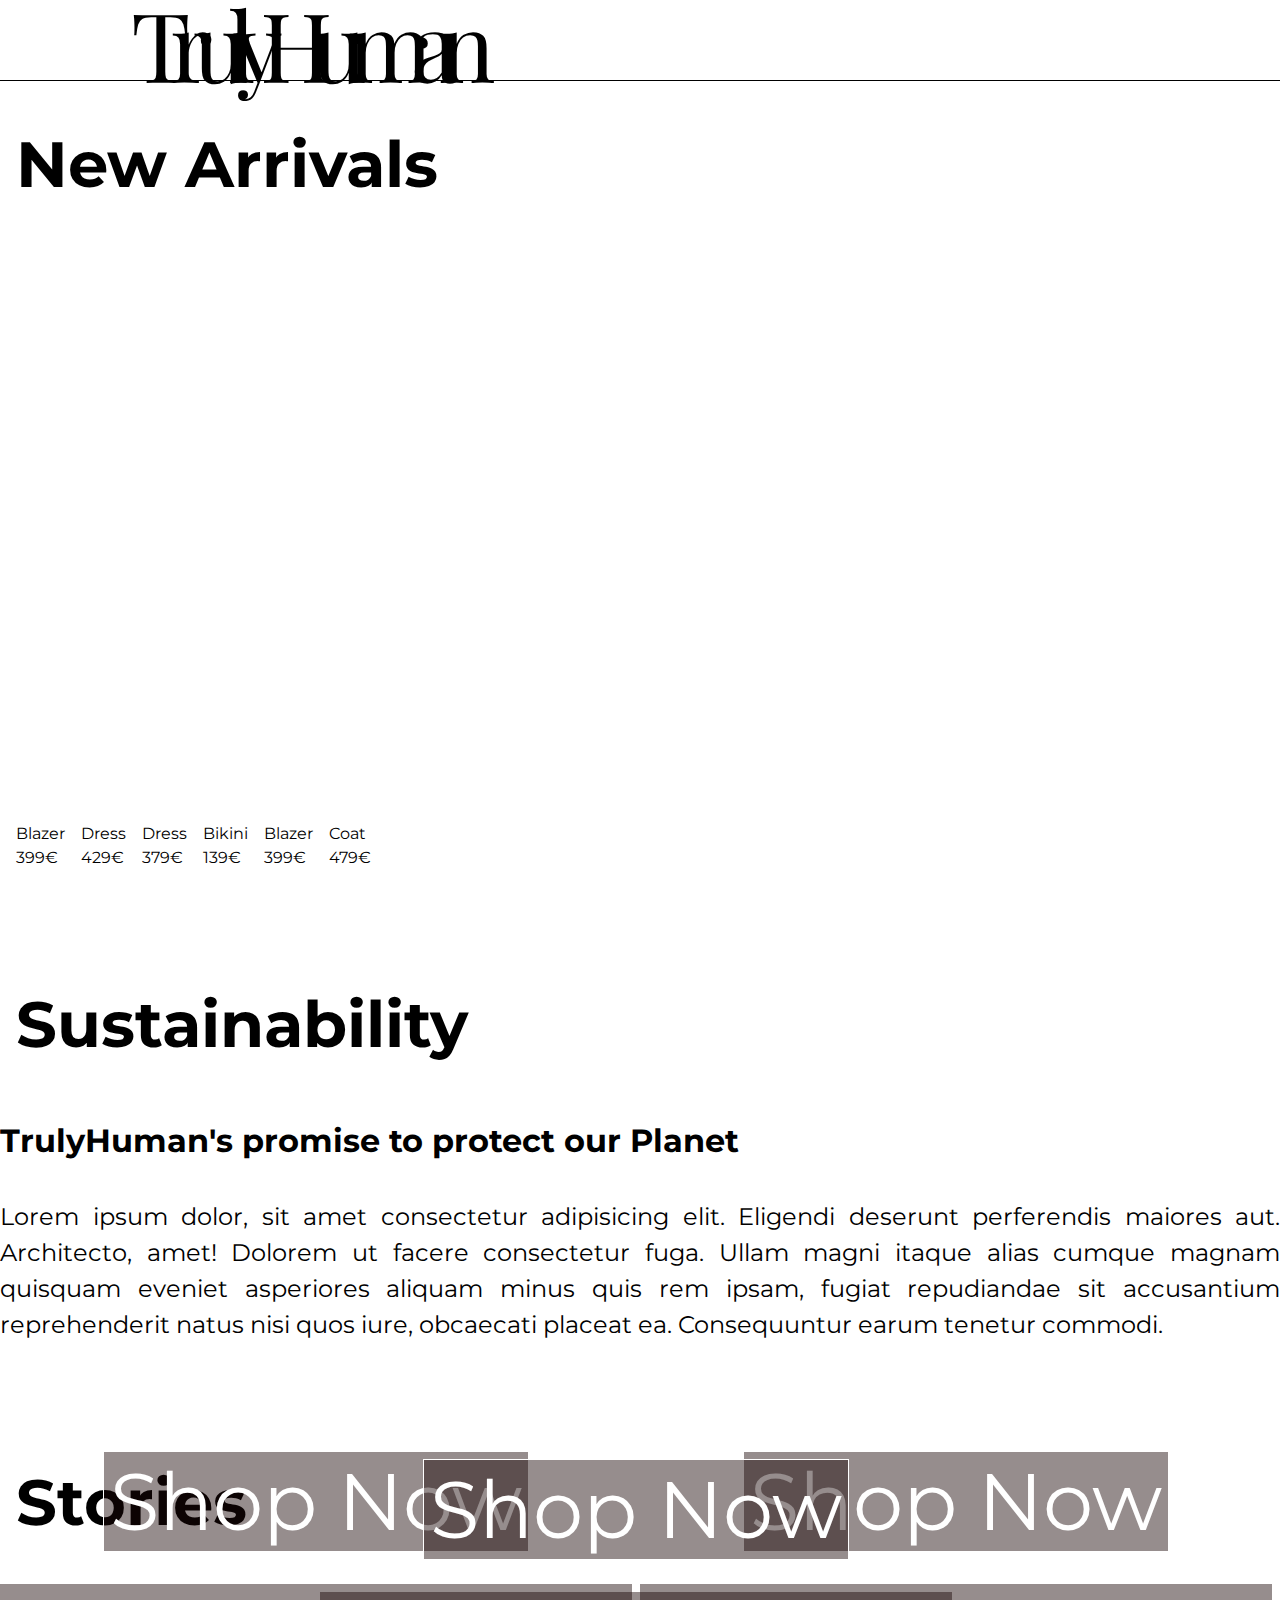
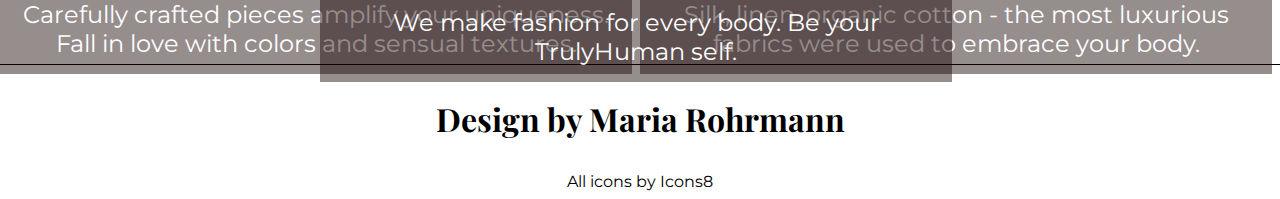
==== index.html @ 9b15bc80 "Add files via upload" ====
<!DOCTYPE html>
<html lang="en">
<head>
    <meta charset="UTF-8">
    <meta name="viewport" content="width=device-width, initial-scale=1.0">
    <link rel="stylesheet" href="./index.css">
    <link href="https://fonts.googleapis.com/css2?family=Montserrat:wght@300&family=Playfair+Display&display=swap" rel="stylesheet"> 
    <title>Document</title>
</head>
<body>
    
<!-- Nav-Bar -->
<div class="navBox">
    <h1 class="logo">TrulyHuman</h1>
    <!-- <button class="logo" area-label="TrulyHuman-back-to-top"></button> -->
    <button class="menubtn" area-label="menu"></button>
    <div class="menuLinks" id="menuLinks">
        <ul>
            <li><a class="category big" href="#">Fashion</a></li>
            <li><a class="category" href="#">Show All</a></li>
            <li><a class="category" href="#">Tops</a></li>
            <li><a class="category" href="#">Dresses & Jumpsuits</a></li>
            <li><a class="category" href="#">Pants & Skirts</a></li>
            <li><a class="category" href="#">Jackets & Blazer</a></li>
            <li><a class="category" href="#">Swimwear</a></li>
            <li><a class="category" href="#">Outerwear</a></li>
            <li><a class="category big" href="#">Accessories</a></li>
            <li><a class="category" href="#">Show All</a></li>
            <li><a class="category" href="#">Shoes</a></li>
            <li><a class="category" href="#">Bags</a></li>
            <li><a class="category" href="#">Jewelry</a></li>
            <li><a class="category medium" href="#">Stories</a></li>
            <li><a class="category medium" href="#">Blog</a></li>
            <li><a class="category medium" href="#">Help</a></li>
            <li><a class="category medium" href="#">My Account</a></li>
          </ul>
    </div>
    <button class="bag" area-label="shopping-bag"></button>
</div>
<div class="slideBox">
    <button class="shopNow">SHOP NOW</button>
    <div class="slidePic fade">
        <img src="https://res.cloudinary.com/dbrrwlzjo/image/upload/v1598783581/TrulyHuman/Slider2_whnpyt.jpg" alt="" style="height: 100vh;">
    </div>
    <div class="slidePic fade">
        <img src="https://res.cloudinary.com/dbrrwlzjo/image/upload/v1598783581/TrulyHuman/Slider1_mfr8ia.jpg" alt="" style="height: 100vh;">
    </div>
    <div class="slidePic fade">
        <img src="https://res.cloudinary.com/dbrrwlzjo/image/upload/v1598783580/TrulyHuman/Slider3_xlg9wj.jpg" alt="" style="height: 100vh;">
    </div>
</div>

<div class="mainContent">
<div class="h1"><h1>New Arrivals</h1></div>
<div class="newArrivals">
<div class="product">
<img class="newPic" src="https://res.cloudinary.com/dbrrwlzjo/image/upload/v1598788198/TrulyHuman/NA1_iwrcpy.jpg" alt="">
<div class="color1"></div>
<div class="color2"></div>
<div class="ProductInfo">
    <p1>Blazer</p1>
    </br>
    <p2>399€</p2>
    </div>
</div>

<div class="product">
<img class="newPic" src="https://res.cloudinary.com/dbrrwlzjo/image/upload/v1598788198/TrulyHuman/NA2_hbvaa2.jpg" alt="">
<div class="color1"></div>
<div class="color2"></div>
<div class="ProductInfo">
<p1>Dress</p1>
</br>
<p2>429€</p2>
</div>

</div>

<div class="product">
    <img class="newPic" src="https://res.cloudinary.com/dbrrwlzjo/image/upload/v1598788197/TrulyHuman/NA3_gqidks.jpg" alt="">
    <div class="color1"></div>
    <div class="color2"></div>
    <div class="ProductInfo">
        <p1>Dress</p1>
        </br>
        <p2>379€</p2>
        </div>
    </div>

    <div class="product">
        <img class="newPic" src="https://res.cloudinary.com/dbrrwlzjo/image/upload/v1598788197/TrulyHuman/NA4_jedisc.jpg" alt="">
        <div class="color1"></div>
        <div class="color2"></div>
        <div class="ProductInfo">
            <p1>Bikini</p1>
            </br>
            <p2>139€</p2>
            </div>
        </div>

<div class="product">
 <img class="newPic" src="https://res.cloudinary.com/dbrrwlzjo/image/upload/v1598788198/TrulyHuman/NA5_aseyzf.jpg" alt="">
 <div class="color1"></div>
 <div class="color2"></div>
 <div class="ProductInfo">
    <p1>Blazer</p1>
    </br>
    <p2>399€</p2>
    </div>
 </div>

 <div class="product">
    <img class="newPic" src="https://res.cloudinary.com/dbrrwlzjo/image/upload/v1598788269/TrulyHuman/NA6_ez93fk.jpg" alt="">
    <div class="color1"></div>
    <div class="color2"></div>
    <div class="ProductInfo">
        <p1>Coat</p1>
        </br>
        <p2>479€</p2>
        </div>
    </div>
</div>



<div class="sustain">
<h1>Sustainability</h1>  
</br>
<h2>TrulyHuman's promise to protect our Planet</h2>
<p3>
Lorem ipsum dolor, sit amet consectetur adipisicing elit. Eligendi deserunt perferendis maiores aut.
 Architecto, amet! Dolorem ut facere consectetur fuga. Ullam magni itaque alias cumque magnam quisquam
 eveniet asperiores aliquam minus quis rem ipsam, fugiat repudiandae sit accusantium reprehenderit natus
 nisi quos iure, obcaecati placeat ea. Consequuntur earum tenetur commodi.
</p3>

</div>


<h1 class="storyh1">Stories</h1> 
<div class="stories">
<div class="story">
<img class="storyPic" src="https://res.cloudinary.com/dbrrwlzjo/image/upload/v1598803028/TrulyHuman/Story1_kyhusz.jpg" alt="" >
<div class="storyText"><p4>Carefully crafted pieces amplify your uniqueness. Fall in love with colors and sensual textures.</p4></div>
<button class="shopNow">Shop Now</button>
</div>
<div class="story">
<img class="storyPic" src="https://res.cloudinary.com/dbrrwlzjo/image/upload/v1598803028/TrulyHuman/Story3_lkcoqq.jpg" alt="">
<div class="storyText"><p4>Silk, linen, organic cotton - the most luxurious fabrics were used to embrace your body.</p4></div>
<button class="shopNow">Shop Now</button>
</div>
<div class="story">
    <img class="storyPic" src="https://res.cloudinary.com/dbrrwlzjo/image/upload/v1598803028/TrulyHuman/Story2_ug03fm.jpg" alt="">
    <div class="storyText"> <p4>We make fashion for every body. Be your TrulyHuman self.  </p4></div>
    <button class="shopNow">Shop Now</button>
    </div>
</div>
</div>

<div class="footer">
    <footer>
      <h3>Design by Maria Rohrmann</h3>
       <p5>All icons by Icons8</p5> 
    </footer>

<script src="index.js"></script>
</body>
</html>
---- index.css ----
body{
    margin-top: 0;
    margin-left: 0;
    margin-right: 0;
    overflow-x: hidden;
}
body ::-webkit-scrollbar {
  width: 6px;
  border-radius: 0;
  background: #ffffff;
}

::-webkit-scrollbar-track {
  border-radius: 0;
  background:  #ffffff;
}

::-webkit-scrollbar-thumb {
  border-radius: 0;
  background: #000000;
}
::-webkit-scrollbar{
  height: 6px;
  width: 6px;
  background:  #ffffff;
}
::-webkit-scrollbar-thumb:horizontal{
  background: #000000;
  border-radius: 10px;
}


.navBox{
 position: fixed;
 display: grid;
 grid-template-columns: repeat(2, 1fr); 
 grid-template-rows: 5rem 1fr;
 grid-auto-flow: column;
 z-index: 5;
 border-bottom: 1px solid;
 width: 100vw;
 background-color: white;
}

@media only screen and (min-width: 769px) {
    .navBox {
    width: 100%; 
    }}


.logo{
grid-row: 1;
grid-column: 1 / span 2;
margin-left: 0.2rem;
align-self: auto;
margin-top: 0.7rem;
font-family: 'Playfair Display', serif;
font-weight: 100;
font-size: 4rem;
letter-spacing: -0.8rem;
}

@media only screen and (min-width: 769px) {
    .logo {
    font-size: 6rem;
    padding-left: 8rem;
    letter-spacing: -1.3rem;
    margin-top: -1.3rem;
    }}
    
.bag{
    grid-row: 1;
    grid-column: 3;
    align-self: center;
    justify-self: right;
    background-image: url("https://res.cloudinary.com/dbrrwlzjo/image/upload/v1598626455/TrulyHuman/icons8-shopping-bag-50_vjwypr.png");
    width: 30px;
    height: 30px;
    border: none;
    cursor: pointer;
    background-color: transparent;
    background-size: 100%;
    margin-right: 1em;  
    align-self: center;
}

button {  
  outline: 0px transparent !important;
}

@media only screen and (min-width: 769px) {
    .bag{
        width: 50px;
        height: 50px;
    }}

.menubtn{
    z-index: 100;
    grid-column: 4;
    grid-row: 1;
    width: 30px;
    height: 30px;
    margin-right: 1rem; 
    border: none;
    cursor: pointer;
    background-color: transparent;
    background-image: url("https://res.cloudinary.com/dbrrwlzjo/image/upload/v1598626455/TrulyHuman/icons8-menu-50_zb4bpt.png");
    background-size: 100%;
    align-self: center;
}

@media only screen and (min-width: 769px) {
    .menubtn {
        width: 50px;
        height: 50px;
        margin-left: 2rem;   
        margin-right: 8rem; 
    }}
    

.closeMenubtn{
    background-image: url("https://res.cloudinary.com/dbrrwlzjo/image/upload/v1598626695/TrulyHuman/icons8-delete-50_ktz84m.png");  
}

.menuLinks{
  display: none;
}

.menuLinks.show{
    display: grid;
    grid-auto-flow: row;
    grid-row: 2;
    grid-column: 3 span;
    width: 80%;
    height: auto;
    background-color: white;
    z-index: 1;
    color: white;
    justify-self: end;
    text-align: right;
    /* justify-self: center;
    text-align: center; */
    overflow-y: auto;
}

.category{
    color: black;
    text-decoration: none;
    font-family: 'Montserrat', sans-serif;
    font-size: 1em;
    line-height: 2;
    justify-self: end;
}


.category.big{
    font-size: 2rem;
}

.category.medium{
  font-size: 1.5rem;
}

.show {
  /* show the menu */
    transform: translateX(0%);
  }

  
  /* SlideShow */
  
  
  .slideBox {
    display: flex;
    overflow: hidden;
    justify-content: center;
}

  .fade {
    -webkit-animation-name: fade;
    -webkit-animation-duration: 1.5s;
    animation-name: fade;
    animation-duration: 1.5s;
  }
  
  @-webkit-keyframes fade {
    from {opacity: .4}
    to {opacity: 1}
  }
  
  @keyframes fade {
    from {opacity: .7}
    to {opacity: 1}
  }


  .shopNow{
    z-index: 3;
    position: absolute;
    display: flex;
    align-self: flex-end;
    font-family: 'Montserrat', sans-serif;
    color: white;
    font-size: 3em;
    background: rgba(26, 7, 7, 0.46);
    border: 1px solid #FFFFFF;
    box-sizing: border-box;
    margin-bottom: 3rem;
    cursor: pointer;
    -webkit-appearance: button;
    -moz-appearance: button;
    appearance: button;
  }

  @media only screen and (min-width: 769px) {
    .shopNow {
        font-size: 5rem;
        margin-bottom: 2rem;
        margin-top: -2rem;
    }}


    /* New Arrivals, first frame */
    
    .mainContent{
      display: flex;
      flex-flow: column;
      font-family: 'Montserrat', sans-serif;
      margin-left: 0.5rem;
      margin-right: 0.5rem;
      justify-content: center;
    }

     @media only screen and (min-width: 769px) {
      .mainContent {
          margin: auto;
          max-width: 80rem;
          justify-content: center;
          margin-top: 4rem;
        }}

    h1{
      font-size: 2.5rem;
      margin-left: 1rem;
    }
   
    @media only screen and (min-width: 769px) {
      h1{
         font-size: 4rem;
        }}

    .newArrivals{
      display: flex;
      width:100%;
      flex-flow: row;
      overflow-x: scroll ;
    }
          

    .product{
      margin-left: 1rem;
      display: grid;
      grid-template-rows: repeat(4, auto);
      grid-auto-flow: row;
      grid-template-columns: 1fr;
      grid-row-gap: 0.5rem;
      grid-template-areas: 
      "pic"
      "colors"
      "info"
    ;
    }

    .newPic{
      grid-area: pic;
      height: 15rem;
      margin-right: 0.5rem;
      cursor: pointer;
    }

    @media only screen and (min-width: 769px) {
      .newPic {
        height: 35rem;
      }}

    
    .color1, .color2{
      grid-area: colors;
    }

    .productInfo{
      grid-area: info;
    }

  p1, p2{
    line-height: 1.5;
  }
    
  @media only screen and (min-width: 769px) {
    p1, p2{
        font-size: 1rem;
        line-height: 1.5;
    }}

    .sustain{
      display: grid;
      grid-template-rows: repeat(3, auto);
      grid-auto-flow: row;
      grid-template-columns: 1fr;
      margin-top: 4rem;
      margin-bottom: 4rem;
    }


    h2{
      margin-top: -1rem;
      font-size: 1.5rem;
      line-height: 1.5;
      margin-left: 1rem;
      margin-right: 1rem;
    }

    @media only screen and (min-width: 769px) {
      h2{
        font-size: 2rem;
        line-height: 2;
        margin-left: 0rem;
      }}

    p3{
      justify-self: center;
      font-size: 1rem;
      line-height: 1.5;
      text-align: justify;
      margin-left: 1rem;
      margin-right: 1rem;
    }

 @media only screen and (min-width: 769px) {
  p3{
    justify-self: center;
    font-size: 1.5rem;
    line-height: 1.5;
    text-align: justify;
    margin-left: 0rem;
    margin-right: 0rem;
    text-decoration: none;
  }}

    .stories{
      display: flex;
      flex-flow: column;
      justify-content: center;
    }

    @media only screen and (min-width: 769px) {
      .stories { 
      flex-direction: row;
      flex-wrap: wrap;
      }}
    
    .story{
      display: flex;
      justify-content: center;
      margin-bottom: 0.5rem;
      }

         @media only screen and (min-width: 769px) {
          .story {
            margin-right: 0.5rem;
          }}

        
          @media only screen and (min-width: 769px) {
            .storyh1 {
            margin-top: 3.5rem;
            }}  

      @media only screen and (min-width: 769px) {
        .storyPic {
         width: 39.5rem;
        }}


        .storyText{
          z-index: 3;
          position: absolute;
          background: rgba(26, 7, 7, 0.46);
          border:none;
          padding-left: 1rem;
          padding-right: 1rem;
          padding-top: 1rem;
          padding-bottom: 1rem;
          text-align: center;
          margin-left: 0.3rem;
          margin-right: 0.3rem;
        }


        @media only screen and (min-width: 769px) {
          .storyText {
            margin-left: -0rem;
            margin-right: -0rem;
            width: 37.5rem;
          }}

        @media only screen and (min-width: 769px) {
          .storyPic {
           width: 39.5rem;
          }}
        
        p4{
          font-size: 1rem;
          color: white;
        }

        @media only screen and (min-width: 769px) {
          p4 {
           font-size: 1.5rem;
          }}



          footer{
            margin-top: 4rem;
            background-color: #ffffff;
            display: flex;
            flex-flow: column;
            flex-wrap: wrap;
            justify-content: center;
            border-top: 1px solid;
            text-align: center;
            }

        h3{
          font-family: 'Playfair Display', serif;
        }


        @media only screen and (min-width: 769px) {
          h3 {
           font-size: 2rem;
          }}

          p5{
            font-family: 'Montserrat', sans-serif;
          }
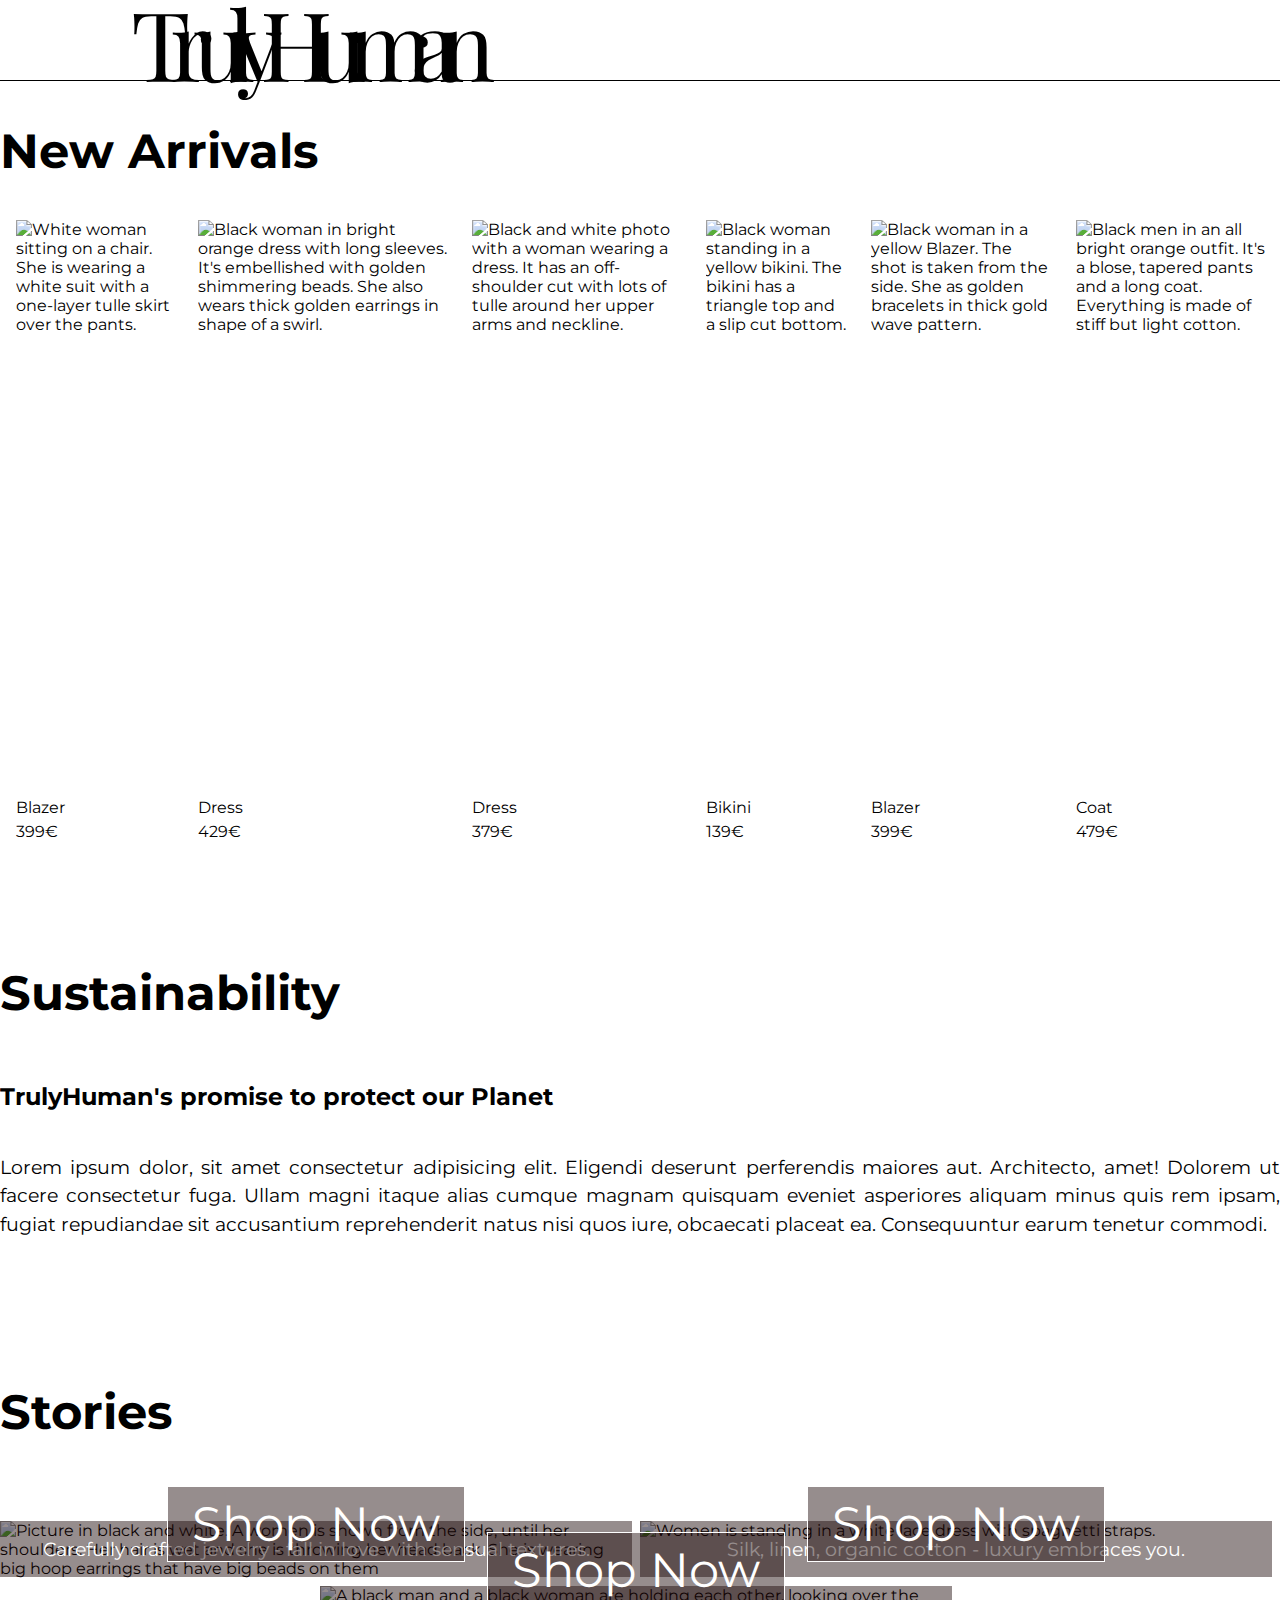
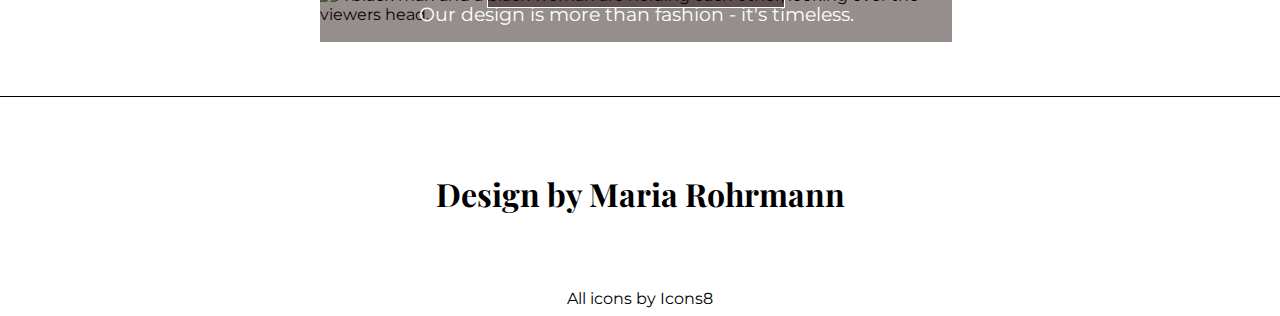
==== commit 8504325a: "Add files via upload" ====
--- a/index.html
+++ b/index.html
@@ -13,10 +13,10 @@
 <div class="navBox">
     <h1 class="logo">TrulyHuman</h1>
     <!-- <button class="logo" area-label="TrulyHuman-back-to-top"></button> -->
-    <button class="menubtn" area-label="menu"></button>
+    <a class="menubtn" area-label="menu"></a>
     <div class="menuLinks" id="menuLinks">
         <ul>
-            <li><a class="category big" href="#">Fashion</a></li>
+            <li><a class="category big" href="#btnLink">Fashion</a></li>
             <li><a class="category" href="#">Show All</a></li>
             <li><a class="category" href="#">Tops</a></li>
             <li><a class="category" href="#">Dresses & Jumpsuits</a></li>
@@ -24,37 +24,36 @@
             <li><a class="category" href="#">Jackets & Blazer</a></li>
             <li><a class="category" href="#">Swimwear</a></li>
             <li><a class="category" href="#">Outerwear</a></li>
-            <li><a class="category big" href="#">Accessories</a></li>
-            <li><a class="category" href="#">Show All</a></li>
+            <li><a class="category big" href="#stories">Accessories</a></li>
+            <li><a class="category" href="#stories">Show All</a></li>
             <li><a class="category" href="#">Shoes</a></li>
             <li><a class="category" href="#">Bags</a></li>
-            <li><a class="category" href="#">Jewelry</a></li>
-            <li><a class="category medium" href="#">Stories</a></li>
-            <li><a class="category medium" href="#">Blog</a></li>
+            <li><a class="category" href="#stories">Jewelry</a></li>
+            <li><a class="category medium" href="#stories">Stories</a></li>
             <li><a class="category medium" href="#">Help</a></li>
             <li><a class="category medium" href="#">My Account</a></li>
           </ul>
     </div>
-    <button class="bag" area-label="shopping-bag"></button>
+    <a class="bag" area-label="shopping-bag"></a>
 </div>
 <div class="slideBox">
-    <button class="shopNow">SHOP NOW</button>
+    <a class="shopNow" href="#btnLink">SHOP NOW</a>
     <div class="slidePic fade">
-        <img src="https://res.cloudinary.com/dbrrwlzjo/image/upload/v1598783581/TrulyHuman/Slider2_whnpyt.jpg" alt="" style="height: 100vh;">
+        <img src="https://res.cloudinary.com/dbrrwlzjo/image/upload/v1598783581/TrulyHuman/Slider2_whnpyt.jpg" alt="White women lying on her back. She wears a white, embellished off-shoulder dress." style="height: 100vh;">
     </div>
     <div class="slidePic fade">
-        <img src="https://res.cloudinary.com/dbrrwlzjo/image/upload/v1598783581/TrulyHuman/Slider1_mfr8ia.jpg" alt="" style="height: 100vh;">
+        <img src="https://res.cloudinary.com/dbrrwlzjo/image/upload/v1598783581/TrulyHuman/Slider1_mfr8ia.jpg" alt="Women is standing in a white lace dress with spaghetti straps. " style="height: 100vh;">
     </div>
     <div class="slidePic fade">
-        <img src="https://res.cloudinary.com/dbrrwlzjo/image/upload/v1598783580/TrulyHuman/Slider3_xlg9wj.jpg" alt="" style="height: 100vh;">
+        <img src="https://res.cloudinary.com/dbrrwlzjo/image/upload/v1598783580/TrulyHuman/Slider3_xlg9wj.jpg" alt="Man in retro hairstyle like the prince-of Bel Air in a bright orange coat and blouse." style="height: 100vh;">
     </div>
 </div>
 
-<div class="mainContent">
-<div class="h1"><h1>New Arrivals</h1></div>
-<div class="newArrivals">
+<div class="mainContent" >
+<div  id="btnLink"><h2 class="headline">New Arrivals</h2></div>
+<div class="newArrivals" >
 <div class="product">
-<img class="newPic" src="https://res.cloudinary.com/dbrrwlzjo/image/upload/v1598788198/TrulyHuman/NA1_iwrcpy.jpg" alt="">
+<img class="newPic" src="https://res.cloudinary.com/dbrrwlzjo/image/upload/v1598788198/TrulyHuman/NA1_iwrcpy.jpg" alt="White woman sitting on a chair. She is wearing a white suit with a one-layer tulle skirt over the pants.">
 <div class="color1"></div>
 <div class="color2"></div>
 <div class="ProductInfo">
@@ -64,8 +63,8 @@
     </div>
 </div>
 
-<div class="product">
-<img class="newPic" src="https://res.cloudinary.com/dbrrwlzjo/image/upload/v1598788198/TrulyHuman/NA2_hbvaa2.jpg" alt="">
+<div class="product" >
+<img class="newPic" src="https://res.cloudinary.com/dbrrwlzjo/image/upload/v1598788198/TrulyHuman/NA2_hbvaa2.jpg" alt="Black woman in bright orange dress with long sleeves. It's embellished with golden shimmering beads. She also wears thick golden earrings in shape of a swirl. ">
 <div class="color1"></div>
 <div class="color2"></div>
 <div class="ProductInfo">
@@ -77,7 +76,7 @@
 </div>
 
 <div class="product">
-    <img class="newPic" src="https://res.cloudinary.com/dbrrwlzjo/image/upload/v1598788197/TrulyHuman/NA3_gqidks.jpg" alt="">
+    <img class="newPic" src="https://res.cloudinary.com/dbrrwlzjo/image/upload/v1598788197/TrulyHuman/NA3_gqidks.jpg" alt="Black and white photo with a woman wearing a dress. It has an off-shoulder cut with lots of tulle around her upper arms and neckline. ">
     <div class="color1"></div>
     <div class="color2"></div>
     <div class="ProductInfo">
@@ -88,7 +87,7 @@
     </div>
 
     <div class="product">
-        <img class="newPic" src="https://res.cloudinary.com/dbrrwlzjo/image/upload/v1598788197/TrulyHuman/NA4_jedisc.jpg" alt="">
+        <img class="newPic" src="https://res.cloudinary.com/dbrrwlzjo/image/upload/v1598788197/TrulyHuman/NA4_jedisc.jpg" alt="Black woman standing in a yellow bikini. The bikini has a triangle top and a slip cut bottom.">
         <div class="color1"></div>
         <div class="color2"></div>
         <div class="ProductInfo">
@@ -99,7 +98,7 @@
         </div>
 
 <div class="product">
- <img class="newPic" src="https://res.cloudinary.com/dbrrwlzjo/image/upload/v1598788198/TrulyHuman/NA5_aseyzf.jpg" alt="">
+ <img class="newPic" src="https://res.cloudinary.com/dbrrwlzjo/image/upload/v1598788198/TrulyHuman/NA5_aseyzf.jpg" alt="Black woman in a yellow Blazer. The shot is taken from the side. She as golden bracelets in thick gold wave pattern.">
  <div class="color1"></div>
  <div class="color2"></div>
  <div class="ProductInfo">
@@ -110,7 +109,7 @@
  </div>
 
  <div class="product">
-    <img class="newPic" src="https://res.cloudinary.com/dbrrwlzjo/image/upload/v1598788269/TrulyHuman/NA6_ez93fk.jpg" alt="">
+    <img class="newPic" src="https://res.cloudinary.com/dbrrwlzjo/image/upload/v1598788269/TrulyHuman/NA6_ez93fk.jpg" alt="Black men in an all bright orange outfit. It's a blose, tapered pants and a long coat. Everything is made of stiff but light cotton.">
     <div class="color1"></div>
     <div class="color2"></div>
     <div class="ProductInfo">
@@ -124,9 +123,9 @@
 
 
 <div class="sustain">
-<h1>Sustainability</h1>  
+<h3 class="headline">Sustainability</h3>  
 </br>
-<h2>TrulyHuman's promise to protect our Planet</h2>
+<h4>TrulyHuman's promise to protect our Planet</h4>
 <p3>
 Lorem ipsum dolor, sit amet consectetur adipisicing elit. Eligendi deserunt perferendis maiores aut.
  Architecto, amet! Dolorem ut facere consectetur fuga. Ullam magni itaque alias cumque magnam quisquam
@@ -137,29 +136,29 @@
 </div>
 
 
-<h1 class="storyh1">Stories</h1> 
+<h5 class="headline" id="stories">Stories</h5> 
 <div class="stories">
 <div class="story">
-<img class="storyPic" src="https://res.cloudinary.com/dbrrwlzjo/image/upload/v1598803028/TrulyHuman/Story1_kyhusz.jpg" alt="" >
-<div class="storyText"><p4>Carefully crafted pieces amplify your uniqueness. Fall in love with colors and sensual textures.</p4></div>
-<button class="shopNow">Shop Now</button>
+<img class="storyPic" src="https://res.cloudinary.com/dbrrwlzjo/image/upload/v1598803028/TrulyHuman/Story1_kyhusz.jpg" alt="Picture in black and white. A women is shown from the side, until her shoulders. Her hair is wet and she is throwing her head back. She is wearing big hoop earrings that have big beads on them" ></img>
+<div class="storyText"><p4>Carefully crafted jewelry - fall in love with sensual textures.</p4></div>
+<a class="shopNow" href="#btnLink">Shop Now</a>
 </div>
 <div class="story">
-<img class="storyPic" src="https://res.cloudinary.com/dbrrwlzjo/image/upload/v1598803028/TrulyHuman/Story3_lkcoqq.jpg" alt="">
-<div class="storyText"><p4>Silk, linen, organic cotton - the most luxurious fabrics were used to embrace your body.</p4></div>
-<button class="shopNow">Shop Now</button>
+    <img class="storyPic" src="https://res.cloudinary.com/dbrrwlzjo/image/upload/v1598803028/TrulyHuman/Story3_lkcoqq.jpg" alt="Women is standing in a white lace dress with spaghetti straps." ></img>
+    <div class="storyText"><p4>Silk, linen, organic cotton - luxury embraces you.</p4></div>
+<a class="shopNow" href="#btnLink" >Shop Now</a>
 </div>
 <div class="story">
-    <img class="storyPic" src="https://res.cloudinary.com/dbrrwlzjo/image/upload/v1598803028/TrulyHuman/Story2_ug03fm.jpg" alt="">
-    <div class="storyText"> <p4>We make fashion for every body. Be your TrulyHuman self.  </p4></div>
-    <button class="shopNow">Shop Now</button>
+    <img class="storyPic" src="https://res.cloudinary.com/dbrrwlzjo/image/upload/v1598803028/TrulyHuman/Story2_ug03fm.jpg" alt="A black man and a black woman are holding each other, looking over the viewers head." ></img>
+    <div class="storyText"> <p4>Our design is more than fashion - it's timeless.</p4></div>
+    <a class="shopNow" href="#btnLink">Shop Now</a>
     </div>
 </div>
 </div>
 
 <div class="footer">
     <footer>
-      <h3>Design by Maria Rohrmann</h3>
+      <h6>Design by Maria Rohrmann</h6>
        <p5>All icons by Icons8</p5> 
     </footer>
 
--- a/index.css
+++ b/index.css
@@ -8,12 +8,12 @@
 body ::-webkit-scrollbar {
   width: 6px;
   border-radius: 0;
-  background: #ffffff;
+  background: gray;
 }
 
 ::-webkit-scrollbar-track {
   border-radius: 0;
-  background:  #ffffff;
+  background:  #e7e7e7;
 }
 
 ::-webkit-scrollbar-thumb {
@@ -23,7 +23,7 @@
 ::-webkit-scrollbar{
   height: 6px;
   width: 6px;
-  background:  #ffffff;
+  background:  #e7e7e7;
 }
 ::-webkit-scrollbar-thumb:horizontal{
   background: #000000;
@@ -59,6 +59,7 @@
 font-weight: 100;
 font-size: 4rem;
 letter-spacing: -0.8rem;
+cursor: default;
 }
 
 @media only screen and (min-width: 769px) {
@@ -66,7 +67,7 @@
     font-size: 6rem;
     padding-left: 8rem;
     letter-spacing: -1.3rem;
-    margin-top: -1.3rem;
+    margin-top: -1.4rem;
     }}
     
 .bag{
@@ -132,15 +133,12 @@
     grid-auto-flow: row;
     grid-row: 2;
     grid-column: 3 span;
-    width: 80%;
     height: auto;
     background-color: white;
     z-index: 1;
     color: white;
     justify-self: end;
     text-align: right;
-    /* justify-self: center;
-    text-align: center; */
     overflow-y: auto;
 }
 
@@ -153,6 +151,9 @@
     justify-self: end;
 }
 
+.category:hover{
+  text-decoration: underline;
+}
 
 .category.big{
     font-size: 2rem;
@@ -175,6 +176,7 @@
     display: flex;
     overflow: hidden;
     justify-content: center;
+    max-height: 100vh;
 }
 
   .fade {
@@ -202,20 +204,26 @@
     align-self: flex-end;
     font-family: 'Montserrat', sans-serif;
     color: white;
-    font-size: 3em;
+    font-size: 2em;
     background: rgba(26, 7, 7, 0.46);
     border: 1px solid #FFFFFF;
     box-sizing: border-box;
-    margin-bottom: 3rem;
+    margin-bottom: 1rem !important;
+    padding: 0.5rem 1.5rem 0.5rem 1.5rem;
     cursor: pointer;
+    text-decoration: none;
     -webkit-appearance: button;
     -moz-appearance: button;
     appearance: button;
   }
 
+  .shopNow:hover{
+    font-size: 3.1rem;
+  }
+
   @media only screen and (min-width: 769px) {
     .shopNow {
-        font-size: 5rem;
+        font-size: 3em;
         margin-bottom: 2rem;
         margin-top: -2rem;
     }}
@@ -240,14 +248,15 @@
           margin-top: 4rem;
         }}
 
-    h1{
-      font-size: 2.5rem;
+    .headline{
+      font-size: 2rem;
       margin-left: 1rem;
     }
    
     @media only screen and (min-width: 769px) {
-      h1{
-         font-size: 4rem;
+      .headline{
+         margin-left: 0rem;
+         font-size: 3rem;
         }}
 
     .newArrivals{
@@ -313,24 +322,24 @@
     }
 
 
-    h2{
+    h4{
       margin-top: -1rem;
-      font-size: 1.5rem;
+      font-size: 1.2rem;
       line-height: 1.5;
       margin-left: 1rem;
       margin-right: 1rem;
     }
 
     @media only screen and (min-width: 769px) {
-      h2{
-        font-size: 2rem;
+      h4{
+        font-size: 1.5rem;
         line-height: 2;
         margin-left: 0rem;
       }}
 
     p3{
       justify-self: center;
-      font-size: 1rem;
+      font-size: 1.1rem;
       line-height: 1.5;
       text-align: justify;
       margin-left: 1rem;
@@ -340,7 +349,7 @@
  @media only screen and (min-width: 769px) {
   p3{
     justify-self: center;
-    font-size: 1.5rem;
+    font-size: 1.2rem;
     line-height: 1.5;
     text-align: justify;
     margin-left: 0rem;
@@ -352,6 +361,7 @@
       display: flex;
       flex-flow: column;
       justify-content: center;
+      width: 100%;
     }
 
     @media only screen and (min-width: 769px) {
@@ -371,11 +381,9 @@
             margin-right: 0.5rem;
           }}
 
-        
-          @media only screen and (min-width: 769px) {
-            .storyh1 {
-            margin-top: 3.5rem;
-            }}  
+            .storyPic{
+              max-width: 100%;
+            }
 
       @media only screen and (min-width: 769px) {
         .storyPic {
@@ -388,13 +396,11 @@
           position: absolute;
           background: rgba(26, 7, 7, 0.46);
           border:none;
-          padding-left: 1rem;
-          padding-right: 1rem;
           padding-top: 1rem;
           padding-bottom: 1rem;
           text-align: center;
-          margin-left: 0.3rem;
-          margin-right: 0.3rem;
+          width: 95% !important;
+          width: 100%;
         }
 
 
@@ -402,12 +408,7 @@
           .storyText {
             margin-left: -0rem;
             margin-right: -0rem;
-            width: 37.5rem;
-          }}
-
-        @media only screen and (min-width: 769px) {
-          .storyPic {
-           width: 39.5rem;
+            width: 39.5rem !important;
           }}
         
         p4{
@@ -417,7 +418,7 @@
 
         @media only screen and (min-width: 769px) {
           p4 {
-           font-size: 1.5rem;
+           font-size: 1.2rem;
           }}
 
 
@@ -433,13 +434,13 @@
             text-align: center;
             }
 
-        h3{
+        h6{
           font-family: 'Playfair Display', serif;
         }
 
 
         @media only screen and (min-width: 769px) {
-          h3 {
+          h6 {
            font-size: 2rem;
           }}
 
